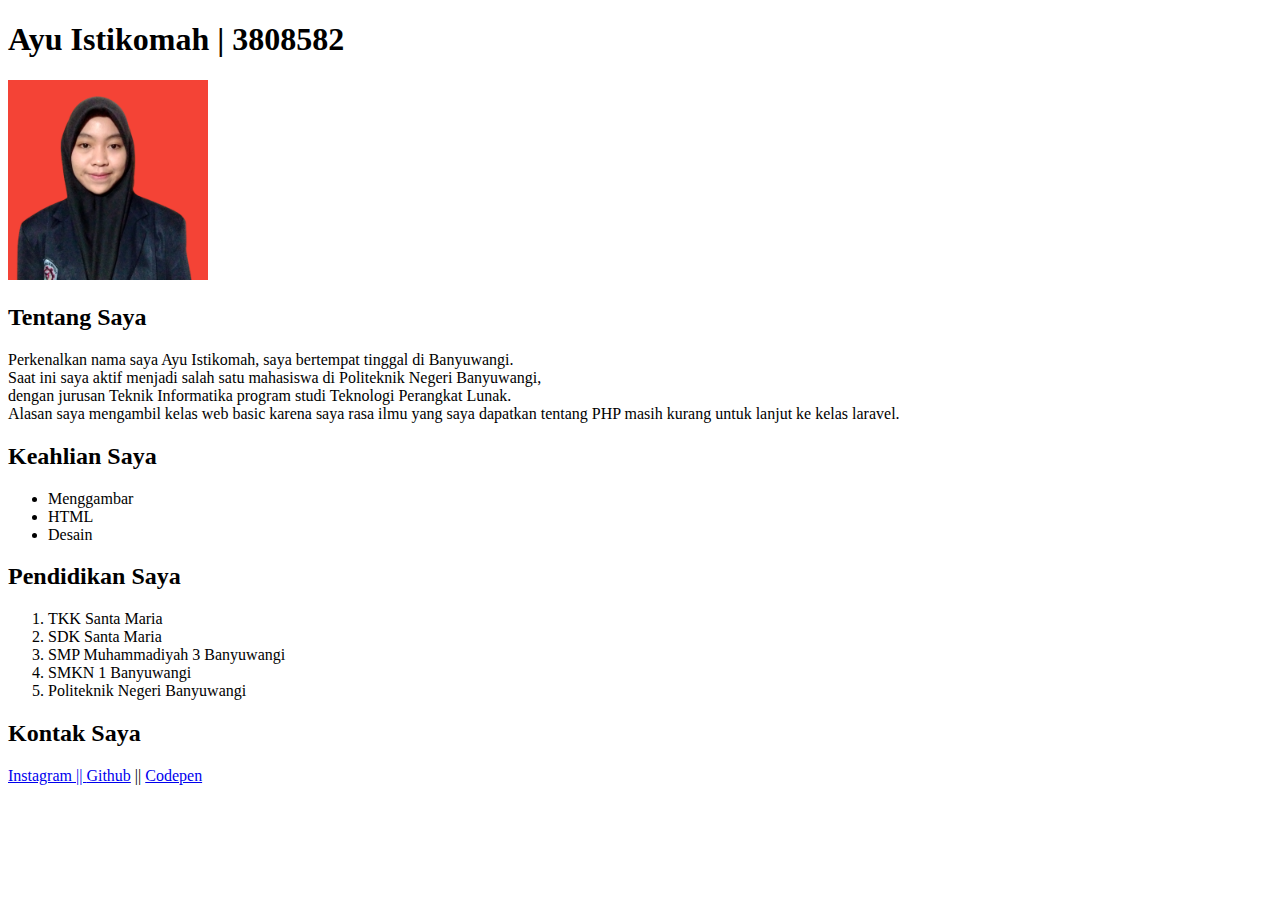
==== latihan.html @ a81ef9c5 "initial commit" ====
<!DOCTYPE html>
<html lang="en">
  <head>
    <meta charset="UTF-8" />
    <meta http-equiv="X-UA-Compatible" content="IE=edge" />
    <meta name="viewport" content="width=device-width, initial-scale=1.0" />
    <title>Latihan Ayu Istikomah</title>
  </head>
  <body>
    <h1>Ayu Istikomah | 3808582</h1>
    <img src="ayu.png" alt="Blank.." width="200" height="200" />
    <h2>Tentang Saya</h2>
    <p>
      Perkenalkan nama saya Ayu Istikomah, saya bertempat tinggal di Banyuwangi. <br>Saat ini saya aktif menjadi salah satu mahasiswa di Politeknik Negeri Banyuwangi,
      <br>dengan jurusan Teknik Informatika program studi Teknologi Perangkat Lunak. <br>Alasan saya mengambil kelas web basic karena saya rasa ilmu yang saya dapatkan tentang PHP masih kurang
      untuk lanjut ke kelas laravel.
    </p>
    <h2>Keahlian Saya</h2>
    <ul>
      <li>Menggambar</li>
      <li>HTML</li>
      <li>Desain</li>
    </ul>
    <h2>Pendidikan Saya</h2>
    <ol>
      <li>TKK Santa Maria</li>
      <li>SDK Santa Maria</li>
      <li>SMP Muhammadiyah 3 Banyuwangi</li>
      <li>SMKN 1 Banyuwangi</li>
      <li>Politeknik Negeri Banyuwangi</li>
    </ol>
    <h2>Kontak Saya</h2>
    <a href="https://www.instagram.com/aistkmh/">Instagram || <a href="https://github.com/ayuisti29">Github</a> || <a href="https://codepen.io/AyuIstikomah">Codepen</a>
  </body>
</html>
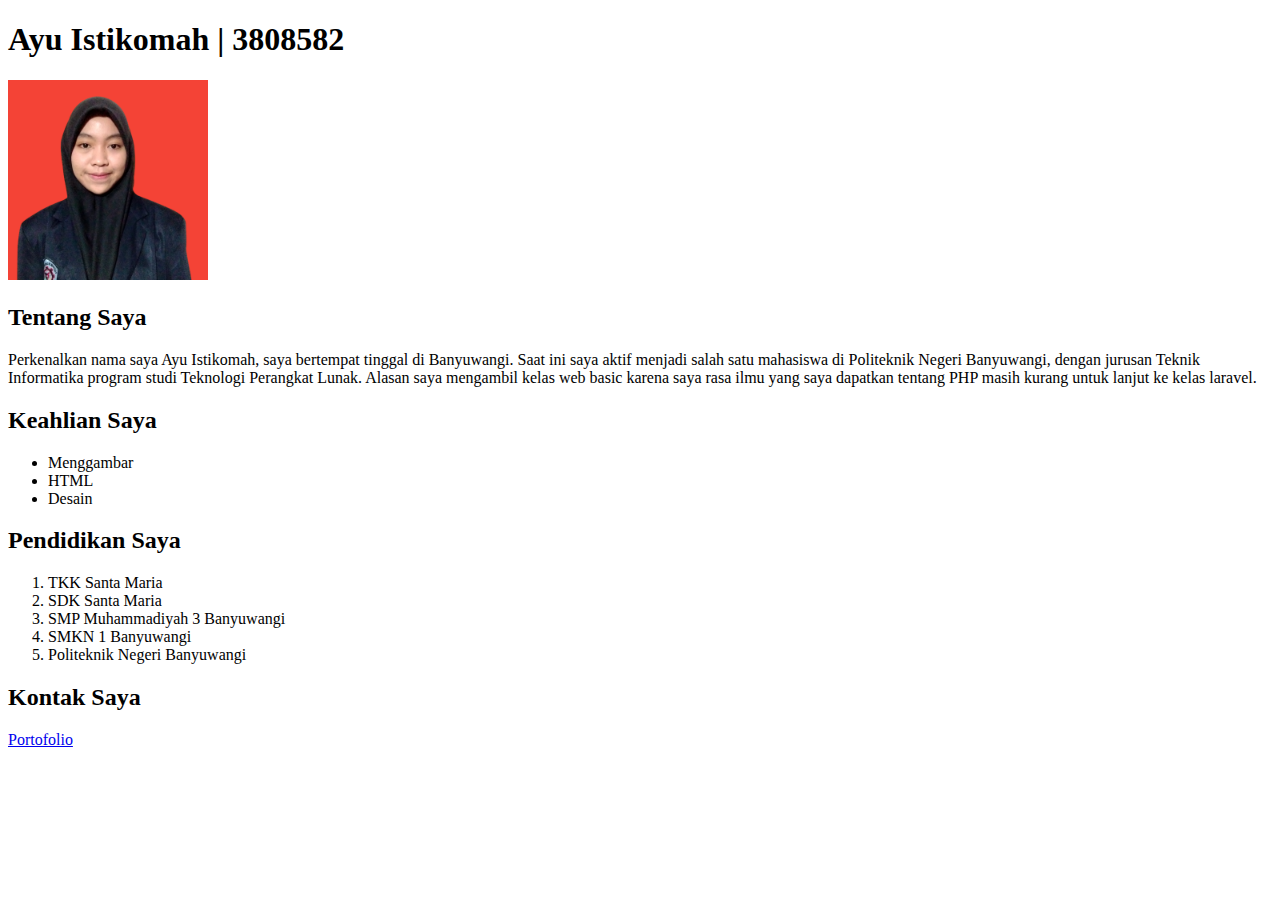
==== commit ee4313f2: "menambahkan link html_element" ====
--- a/latihan.html
+++ b/latihan.html
@@ -11,9 +11,8 @@
     <img src="ayu.png" alt="Blank.." width="200" height="200" />
     <h2>Tentang Saya</h2>
     <p>
-      Perkenalkan nama saya Ayu Istikomah, saya bertempat tinggal di Banyuwangi. <br>Saat ini saya aktif menjadi salah satu mahasiswa di Politeknik Negeri Banyuwangi,
-      <br>dengan jurusan Teknik Informatika program studi Teknologi Perangkat Lunak. <br>Alasan saya mengambil kelas web basic karena saya rasa ilmu yang saya dapatkan tentang PHP masih kurang
-      untuk lanjut ke kelas laravel.
+      Perkenalkan nama saya Ayu Istikomah, saya bertempat tinggal di Banyuwangi. Saat ini saya aktif menjadi salah satu mahasiswa di Politeknik Negeri Banyuwangi, dengan jurusan Teknik Informatika program studi Teknologi Perangkat Lunak.
+      Alasan saya mengambil kelas web basic karena saya rasa ilmu yang saya dapatkan tentang PHP masih kurang untuk lanjut ke kelas laravel.
     </p>
     <h2>Keahlian Saya</h2>
     <ul>
@@ -30,6 +29,6 @@
       <li>Politeknik Negeri Banyuwangi</li>
     </ol>
     <h2>Kontak Saya</h2>
-    <a href="https://www.instagram.com/aistkmh/">Instagram || <a href="https://github.com/ayuisti29">Github</a> || <a href="https://codepen.io/AyuIstikomah">Codepen</a>
+    <a href="portofolio.html">Portofolio</a>
   </body>
 </html>
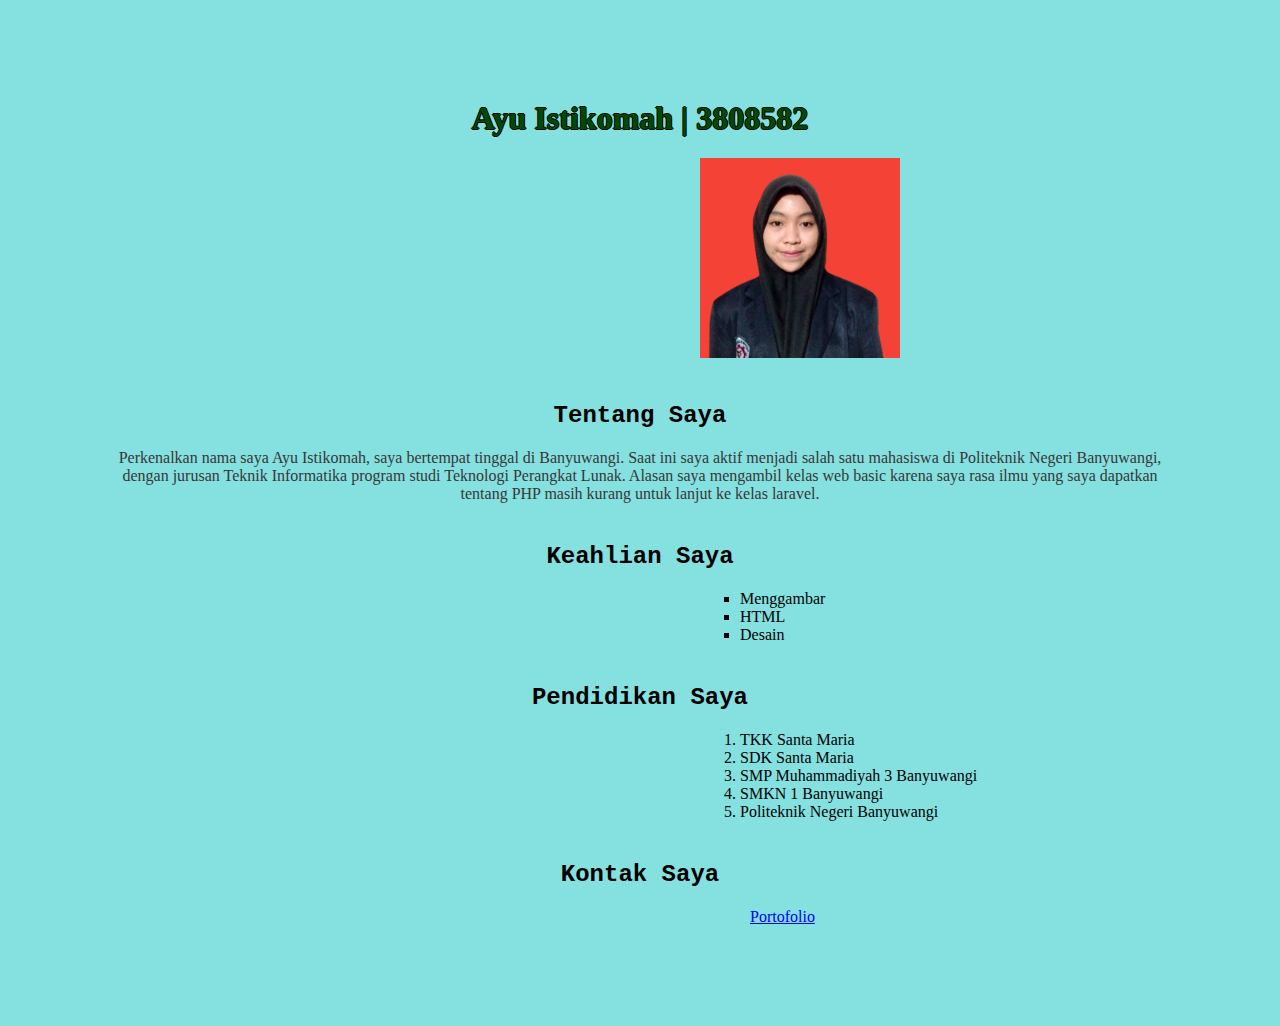
==== commit bc7af958: "menambahkan css dan mengubah isi" ====
--- a/latihan.html
+++ b/latihan.html
@@ -4,31 +4,34 @@
     <meta charset="UTF-8" />
     <meta http-equiv="X-UA-Compatible" content="IE=edge" />
     <meta name="viewport" content="width=device-width, initial-scale=1.0" />
+    <link rel="stylesheet" href="./style.css" />
     <title>Latihan Ayu Istikomah</title>
   </head>
-  <body>
-    <h1>Ayu Istikomah | 3808582</h1>
-    <img src="ayu.png" alt="Blank.." width="200" height="200" />
-    <h2>Tentang Saya</h2>
-    <p>
-      Perkenalkan nama saya Ayu Istikomah, saya bertempat tinggal di Banyuwangi. Saat ini saya aktif menjadi salah satu mahasiswa di Politeknik Negeri Banyuwangi, dengan jurusan Teknik Informatika program studi Teknologi Perangkat Lunak.
-      Alasan saya mengambil kelas web basic karena saya rasa ilmu yang saya dapatkan tentang PHP masih kurang untuk lanjut ke kelas laravel.
-    </p>
-    <h2>Keahlian Saya</h2>
-    <ul>
+  <body class="bbackground">
+    <div class="profil">
+      <h1 class="font">Ayu Istikomah | 3808582</h1>
+      <img class="foto" src="ayu.png" alt="Blank.." width="200" height="200" />
+      <h2 class="font-judul">Tentang Saya</h2>
+      <p class="isi">
+        Perkenalkan nama saya Ayu Istikomah, saya bertempat tinggal di Banyuwangi. Saat ini saya aktif menjadi salah satu mahasiswa di Politeknik Negeri Banyuwangi, dengan jurusan Teknik Informatika program studi Teknologi Perangkat Lunak.
+        Alasan saya mengambil kelas web basic karena saya rasa ilmu yang saya dapatkan tentang PHP masih kurang untuk lanjut ke kelas laravel.
+      </p>
+    </div>
+    <h2 class="font-judul">Keahlian Saya</h2>
+    <ul class="list">
       <li>Menggambar</li>
       <li>HTML</li>
       <li>Desain</li>
     </ul>
-    <h2>Pendidikan Saya</h2>
-    <ol>
+    <h2 class="font-judul">Pendidikan Saya</h2>
+    <ol class="list-angka">
       <li>TKK Santa Maria</li>
       <li>SDK Santa Maria</li>
       <li>SMP Muhammadiyah 3 Banyuwangi</li>
       <li>SMKN 1 Banyuwangi</li>
       <li>Politeknik Negeri Banyuwangi</li>
     </ol>
-    <h2>Kontak Saya</h2>
-    <a href="portofolio.html">Portofolio</a>
+    <h2 class="font-judul">Kontak Saya</h2>
+    <a class="link" href="portofolio.html">Portofolio</a>
   </body>
 </html>
--- a/style.css
+++ b/style.css
@@ -0,0 +1,85 @@
+/* CSS BIODATA */
+.bbackground {
+  background-color: hsl(180, 59%, 70%);
+  margin-top: 100px;
+  margin-bottom: 100px;
+  margin-right: 100px;
+  margin-left: 100px;
+}
+.foto {
+  margin-left: 600px;
+  padding-bottom: 20px;
+}
+.isi {
+  text-align: center;
+  padding-bottom: 20px;
+}
+.font {
+  text-align: center;
+  color: rgb(2, 73, 6);
+  text-shadow: -1px 0 black, 0 1px black, 1px 0 black, 0 -1px black;
+}
+.font-judul {
+  text-align: center;
+  font-family: "Lucida Console", "Courier New", monospace;
+}
+.list {
+  list-style-type: square;
+  margin-left: 600px;
+  padding-bottom: 20px;
+}
+.list-angka {
+  margin-left: 600px;
+  padding-bottom: 20px;
+}
+.link {
+  margin-left: 650px;
+}
+
+/* CSS PORTOFOLIO */
+
+.background {
+  background-color: #f4f4f4;
+}
+.sub-judul {
+  font-family: verdana;
+  text-align: center;
+  color: #c0b283;
+}
+
+/*FORM*/
+.form {
+  padding-left: 700px;
+  padding-bottom: 20px;
+}
+.form1 {
+  color: #dcd0c0;
+  text-align: center;
+}
+.font-form {
+  color: #96858f;
+}
+
+/*TENTANG SAYA*/
+.foto-p {
+  height: 250px;
+  margin-left: 650px;
+}
+.isi {
+  text-align: center;
+  color: #373737;
+}
+
+/*TABEL*/
+.pengalaman {
+  margin-left: 580px;
+}
+.skill {
+  margin-left: 680px;
+}
+.tabel-1 {
+  background-color: #dcd0d0;
+}
+.tabel-2 {
+  background-color: #e7dfdd;
+}
